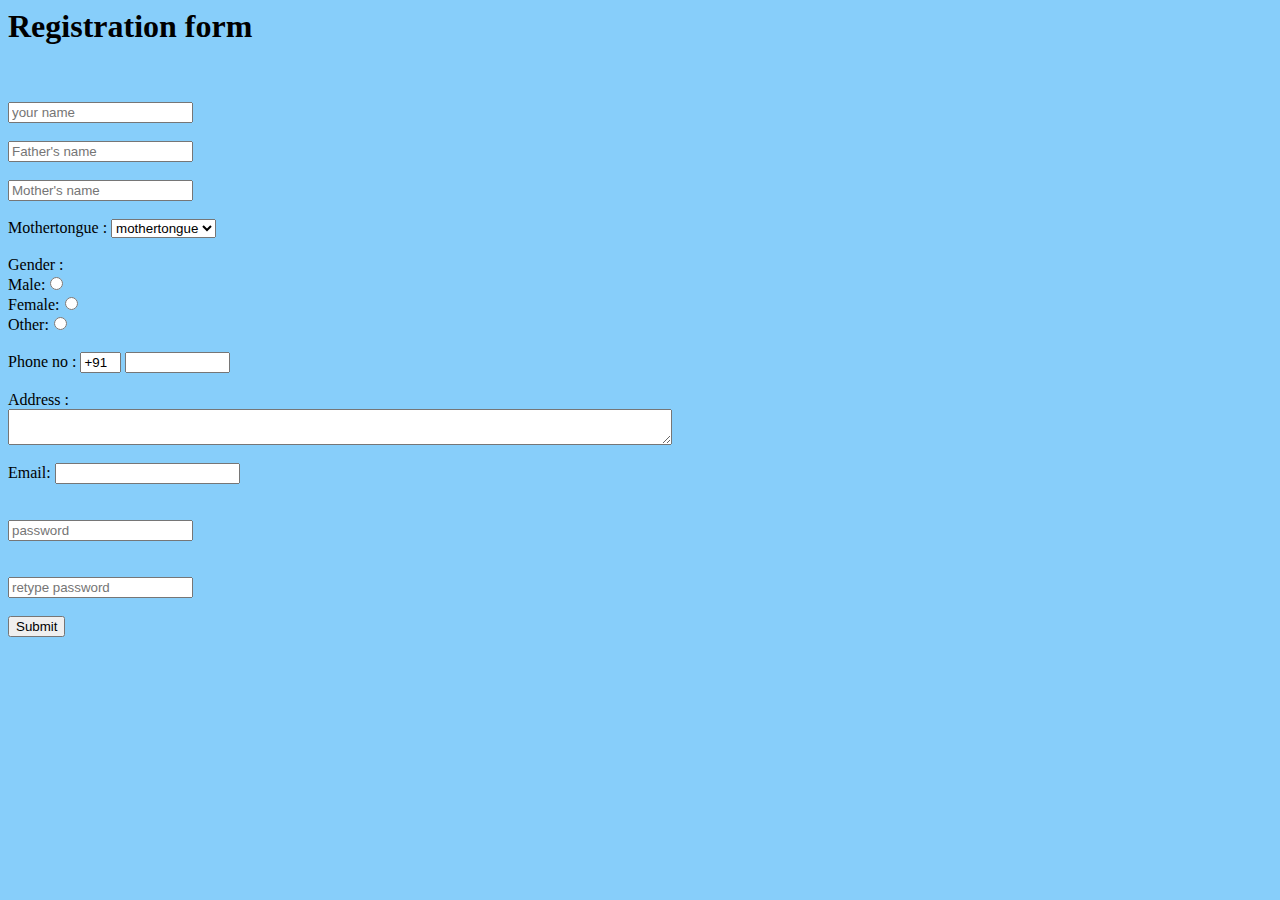
==== index.html @ 38500dc3 "Update index.html" ====
<html>  
<head>   
<title>  
Registration Page 
</title>  
</head>  
<body bgcolor="Lightskyblue">  
<h1>Registration form </h1>
<br>  
<br>  
<form>  
          
<input type="text" name="Your Name"placeholder="your name" /> <br> <br>   
<input type="text" name="Father's Name" placeholder="Father's name"/> <br> <br>  
<input type="text" name="mother's Name" placeholder="Mother's name"/> <br> <br>   

 
Mothertongue :  
   
<select>  
<option value="mothertongue">mothertongue</option>  
<option value="Malayalam ">Malayalam </option>  
<option value="hindi">hindi</option>  
<option value="tamil">tamil</option>  
<option value="kannada">kannada</option>  
<option value="telugu">telugu</option>  
</select>  
  
<br>  
<br>  
Gender :  
<br>  
Male:<input type="radio" name="Gender"/> <br>  
Female:<input type="radio" name="Gender"/> <br>  
Other:<input type="radio" name="Gender"/> 
<br>  
<br>  
  

Phone no :   
<input type="text" name="country code"  value="+91" size="2"/>   
<input type="text" name="phone no:" size="10"/> <br> <br>  
Address :
<br>  
<textarea cols="80" value="address">  
</textarea>  
<br> <br>  
Email:  
<input type="email" id="email" name="email"/> <br>    
<br> <br>  

<input type="Password"  name=password placeholder="password" /> <br>   
<br> <br>  
 
<input type="Password"  name=password placeholder="retype password "/> <br> <br>  
<input type="button" value="Submit"/>  
</form>  
</body>  
</html>
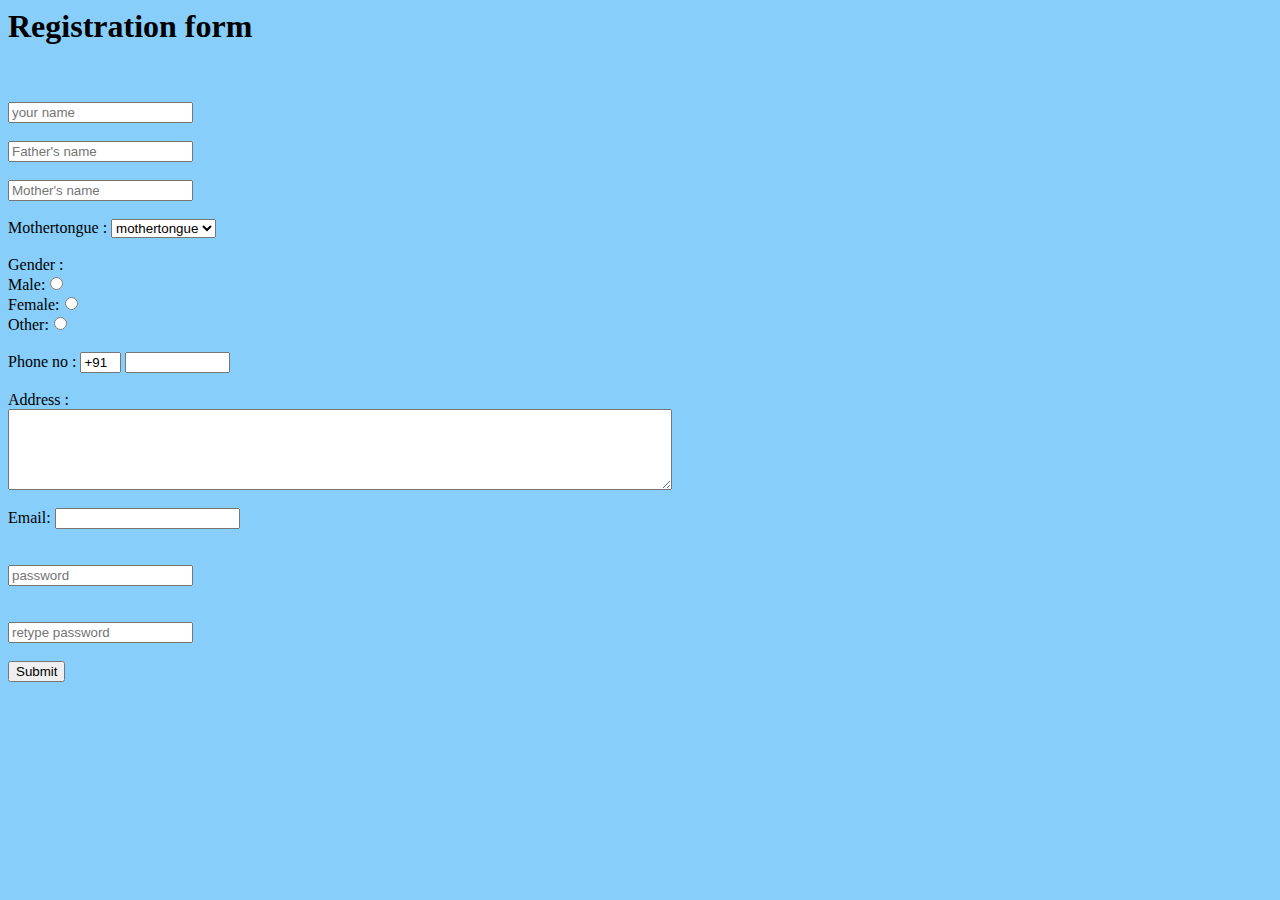
==== commit 9c2f5379: "Update index.html" ====
--- a/index.html
+++ b/index.html
@@ -42,7 +42,7 @@
 <input type="text" name="phone no:" size="10"/> <br> <br>  
 Address :
 <br>  
-<textarea cols="80" value="address">  
+<textarea cols="80" rows="5" value="address">  
 </textarea>  
 <br> <br>  
 Email:  
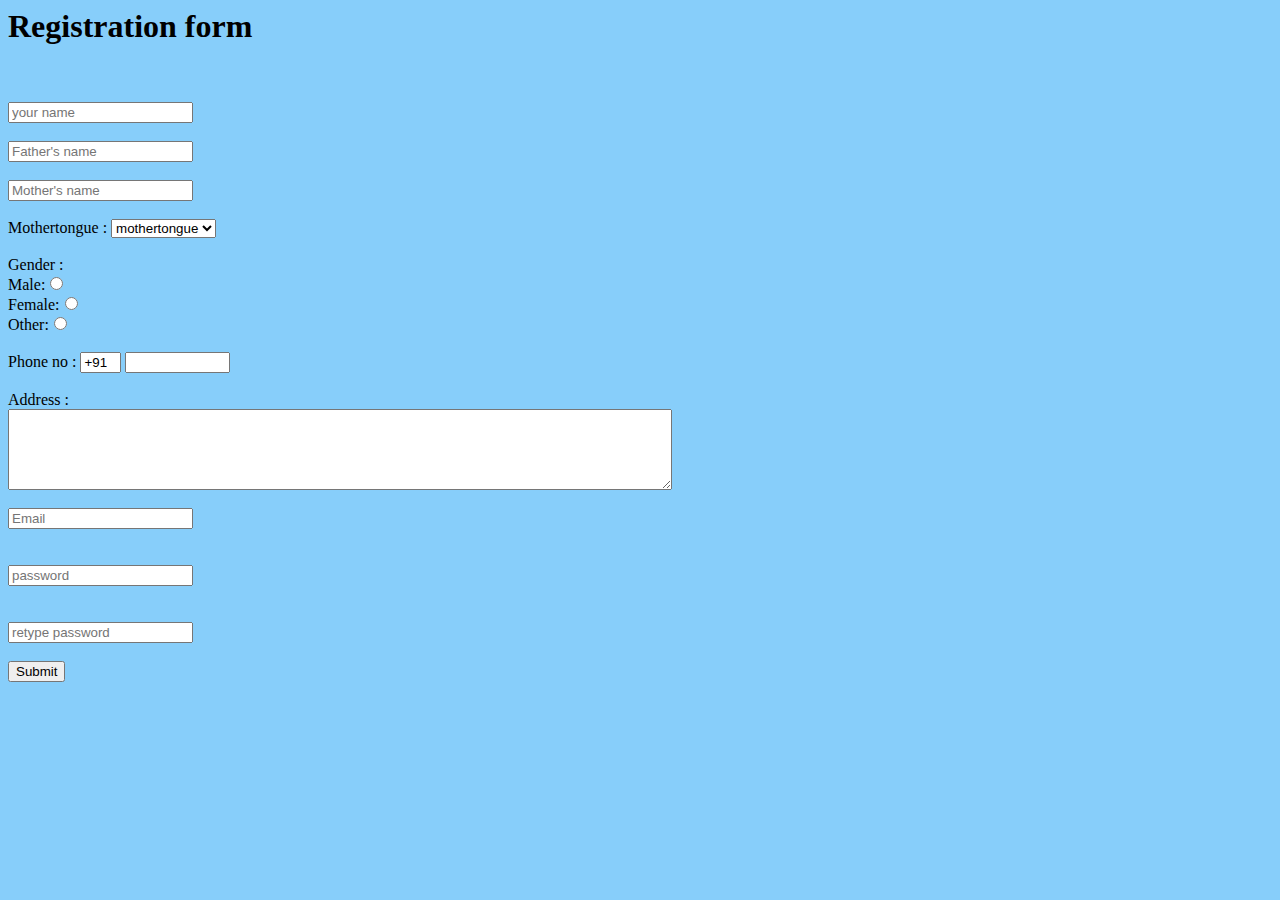
==== commit a7c22b33: "Update index.html" ====
--- a/index.html
+++ b/index.html
@@ -45,8 +45,8 @@
 <textarea cols="80" rows="5" value="address">  
 </textarea>  
 <br> <br>  
-Email:  
-<input type="email" id="email" name="email"/> <br>    
+  
+<input type="email" id="email" name="email" placeholder= "Email"/> <br>    
 <br> <br>  
 
 <input type="Password"  name=password placeholder="password" /> <br>   
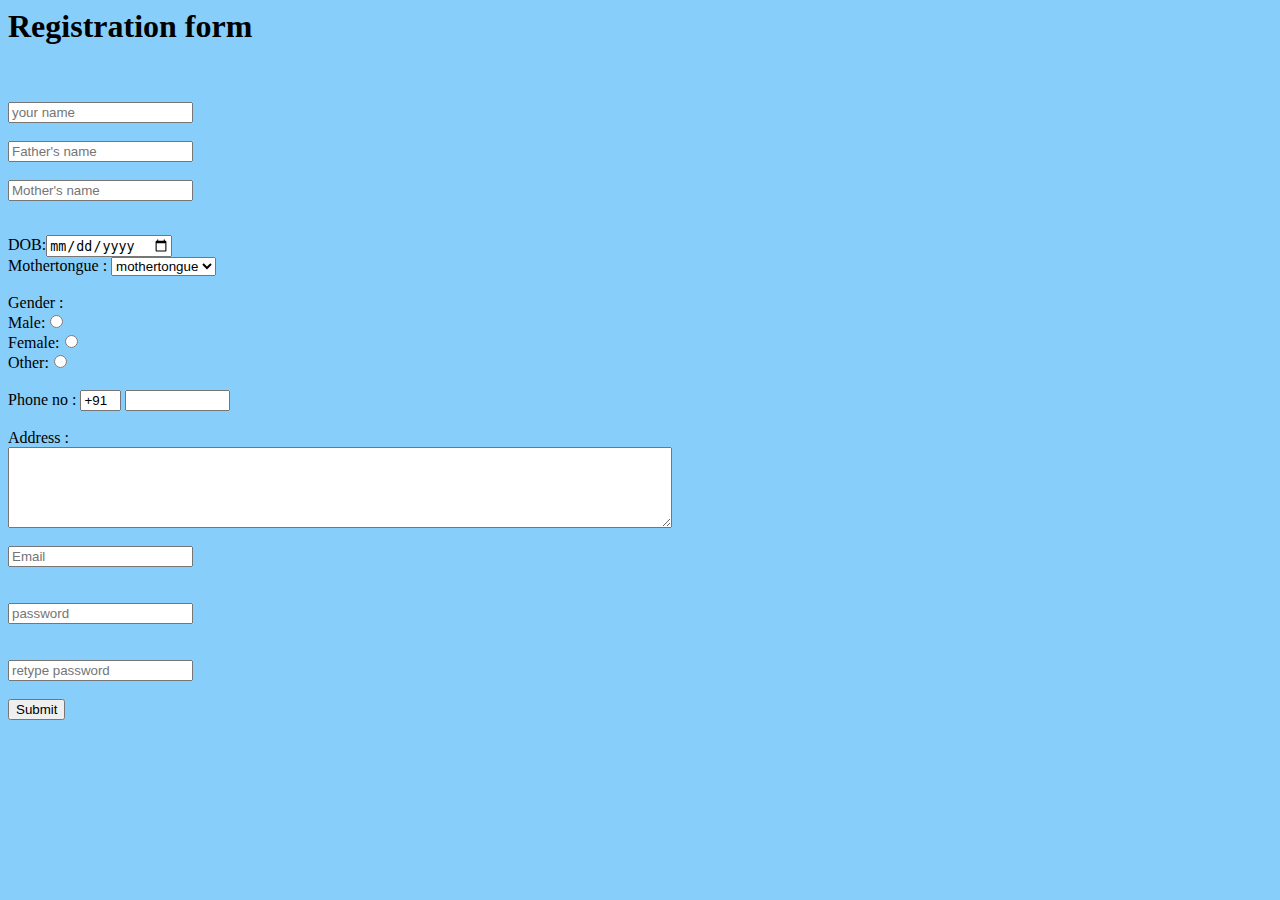
==== commit c8796f4e: "Update index.html" ====
--- a/index.html
+++ b/index.html
@@ -1,7 +1,7 @@
 <html>  
 <head>   
 <title>  
-Registration Page 
+Registration page 
 </title>  
 </head>  
 <body bgcolor="Lightskyblue">  
@@ -14,7 +14,8 @@
 <input type="text" name="Father's Name" placeholder="Father's name"/> <br> <br>  
 <input type="text" name="mother's Name" placeholder="Mother's name"/> <br> <br>   
 
- 
+ <p>DOB:<input type="date"<br><br>
+
 Mothertongue :  
    
 <select>  
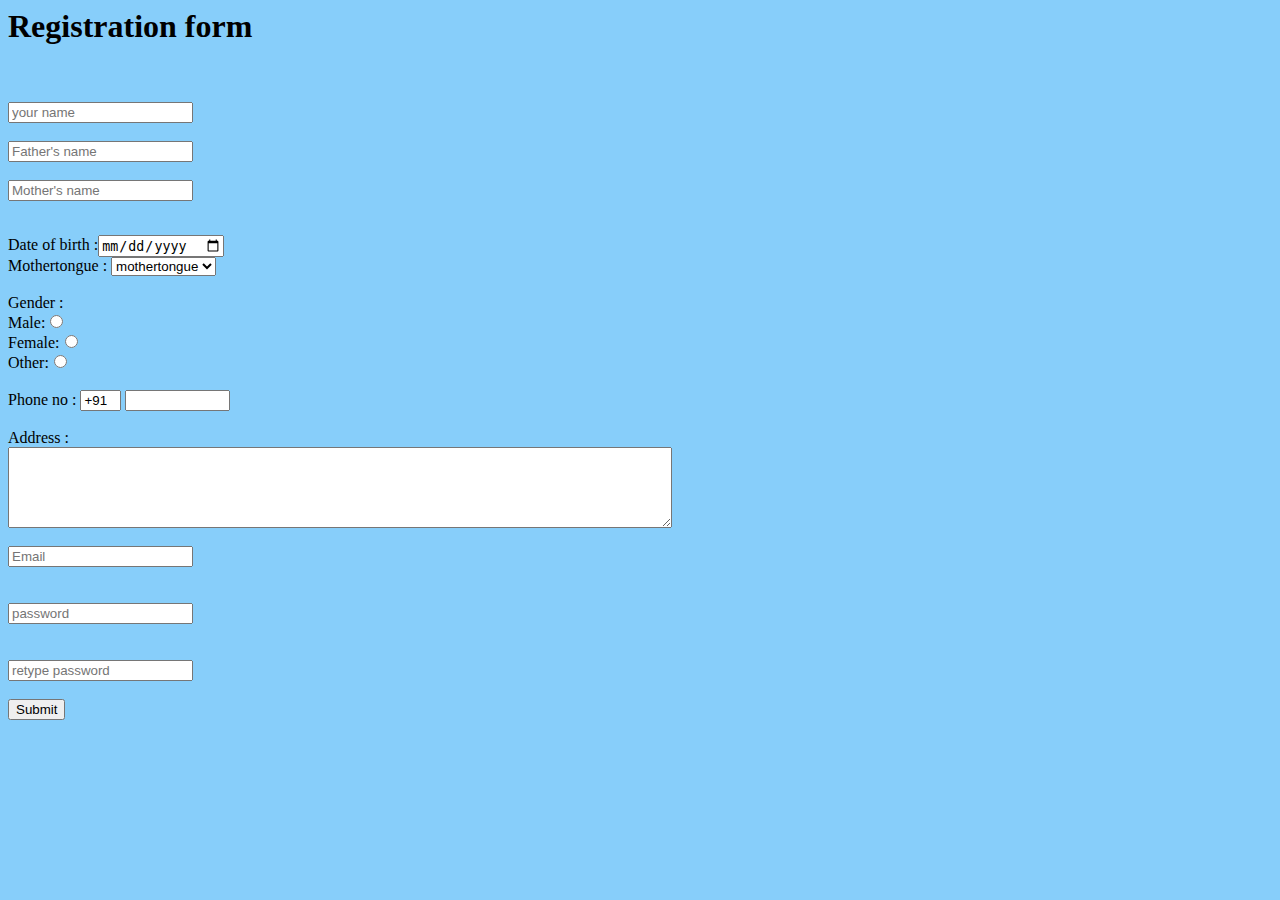
==== commit b4efcac5: "Update index.html" ====
--- a/index.html
+++ b/index.html
@@ -14,7 +14,7 @@
 <input type="text" name="Father's Name" placeholder="Father's name"/> <br> <br>  
 <input type="text" name="mother's Name" placeholder="Mother's name"/> <br> <br>   
 
- <p>DOB:<input type="date"<br><br>
+ <p>Date of birth :<input type="date"<br><br>
 
 Mothertongue :  
    
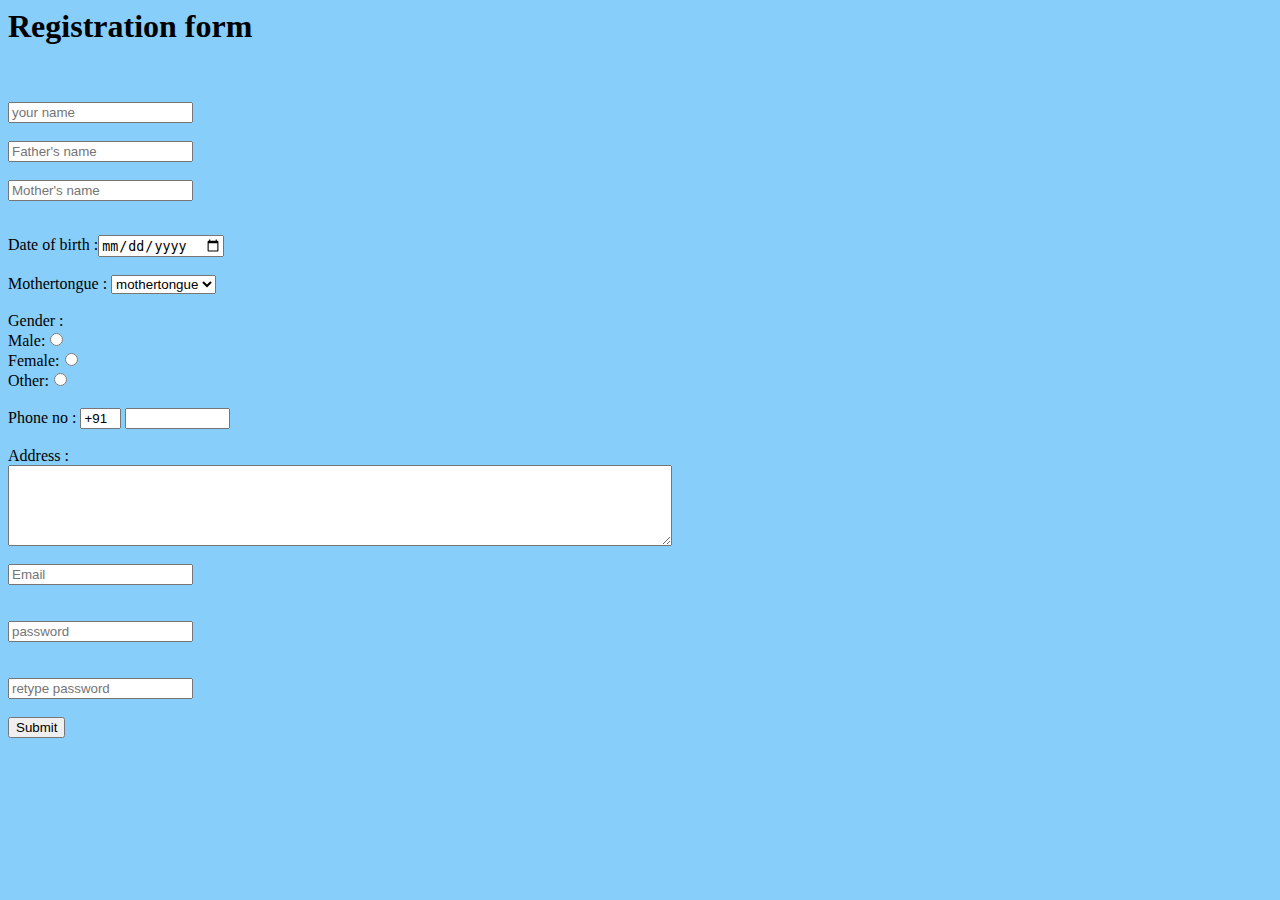
==== commit 945dda3f: "Update index.html" ====
--- a/index.html
+++ b/index.html
@@ -14,7 +14,7 @@
 <input type="text" name="Father's Name" placeholder="Father's name"/> <br> <br>  
 <input type="text" name="mother's Name" placeholder="Mother's name"/> <br> <br>   
 
- <p>Date of birth :<input type="date"<br><br>
+ <p>Date of birth :<input type="date"/><br><br>
 
 Mothertongue :  
    
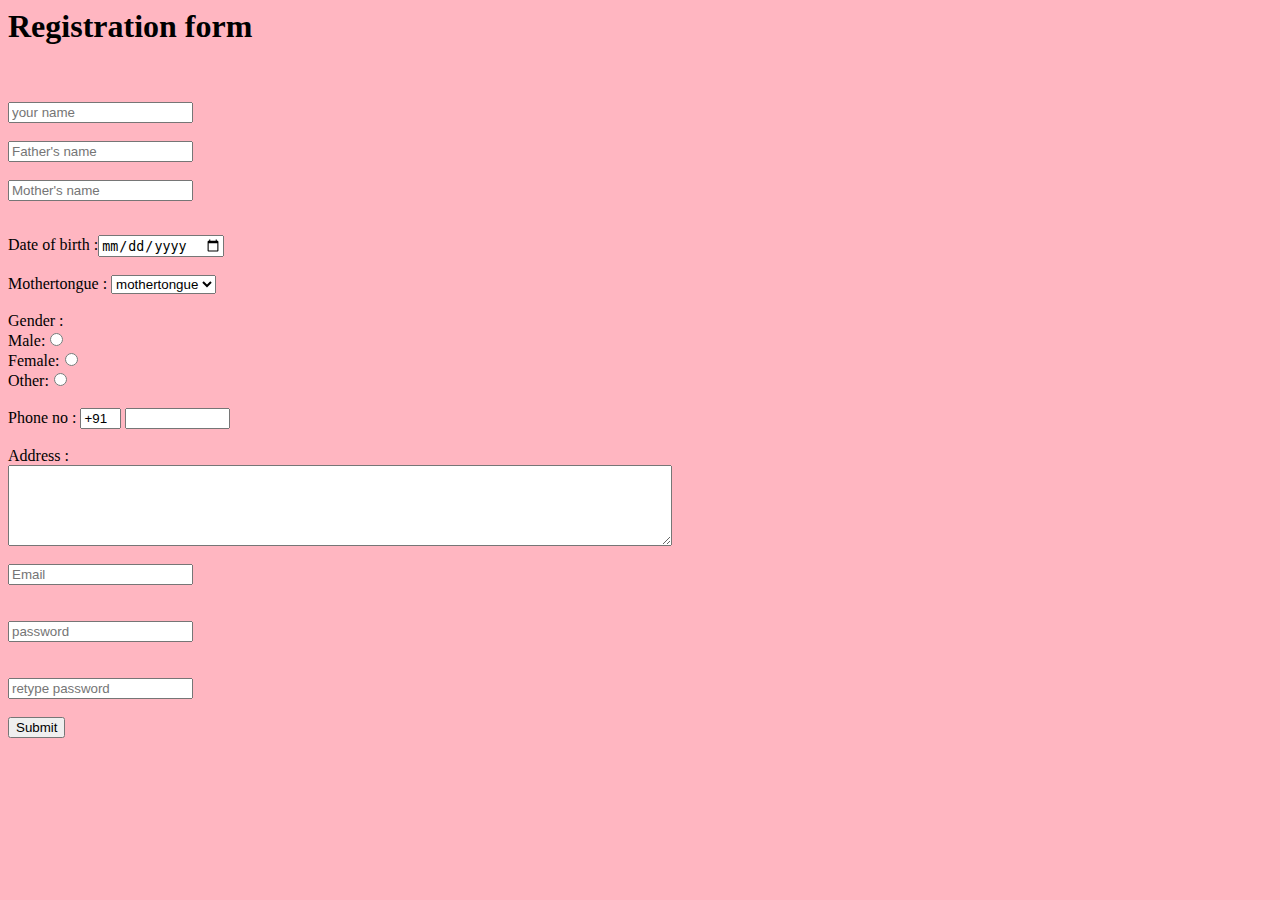
==== commit bc443cc7: "Update index.html" ====
--- a/index.html
+++ b/index.html
@@ -4,7 +4,7 @@
 Registration page 
 </title>  
 </head>  
-<body bgcolor="Lightskyblue">  
+<body bgcolor="Lightpink">  
 <h1>Registration form </h1>
 <br>  
 <br>  
